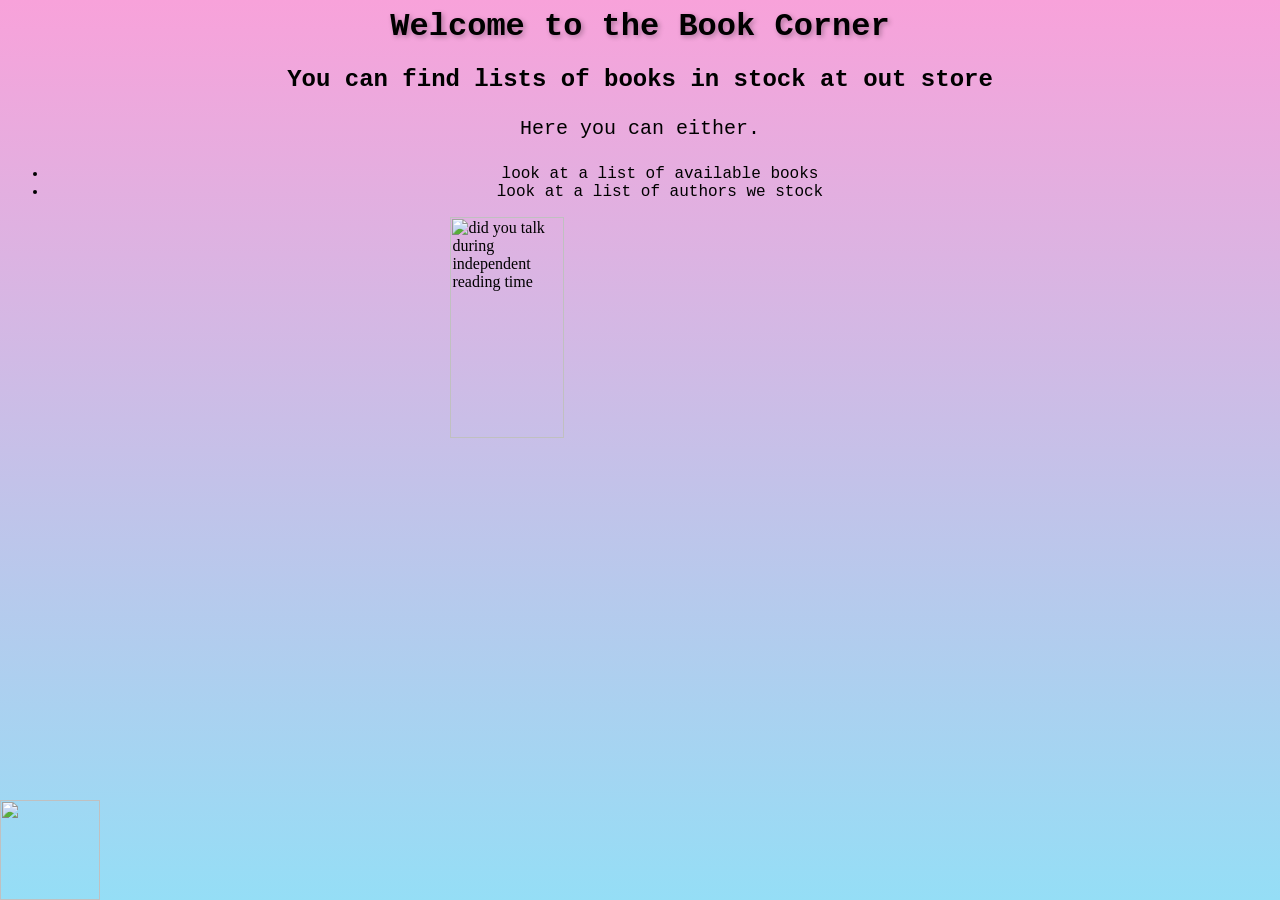
==== templates/index.html @ fcd07740 "inital push of everything" ====
<head>
    <link rel="stylesheet" href="/static/styles.css">

    <h1 style="font-family:'Courier New'">
        Welcome to the Book Corner
    </h1>
    <h2 style="font-family:'Courier New'">
        You can find lists of books in stock at out store
    </h2>
</head>


<body>
<p style="font-family:'Courier New'">
    Here you can either.
</p>

<ul>
    <li style="font-family:'Courier New'"> look at a list of available books</li>
    <li style="font-family:'Courier New'"> look at a list of authors we stock</li>
</ul>
</body>

<img src="https://i.pinimg.com/736x/e1/50/c1/e150c1ade483b1382c10fcec87561daa.jpg" alt="did you talk during independent reading time" class="haha" width="400" height="350">

<img src="https://pngpix.com/images/hd/grumpy-cat-meme-portrait-hxskvf3747fn1e9b.jpg" class="cat" width="100" height="100">
---- static/styles.css ----
body {
    background-image: linear-gradient(to bottom, rgb(248, 162, 218), rgb(149, 222, 246));
}

h1 {
    color: black;
    text-align: center;
    text-shadow: 2px 2px 5px rgba(0, 0, 0, 0.292);  
}

h2 {
    color: black;
    text-align: center;  
}

p {
    font-size: 20px;
    line-height: 1.6;
    text-align: center;
}

ul {
    text-align: center;
}

.cat {
    position: fixed;
    bottom: 0;
    left: 0;
}


.haha {
    display: block;
    margin: auto;
    width: 30%;
    height: 50%;
}
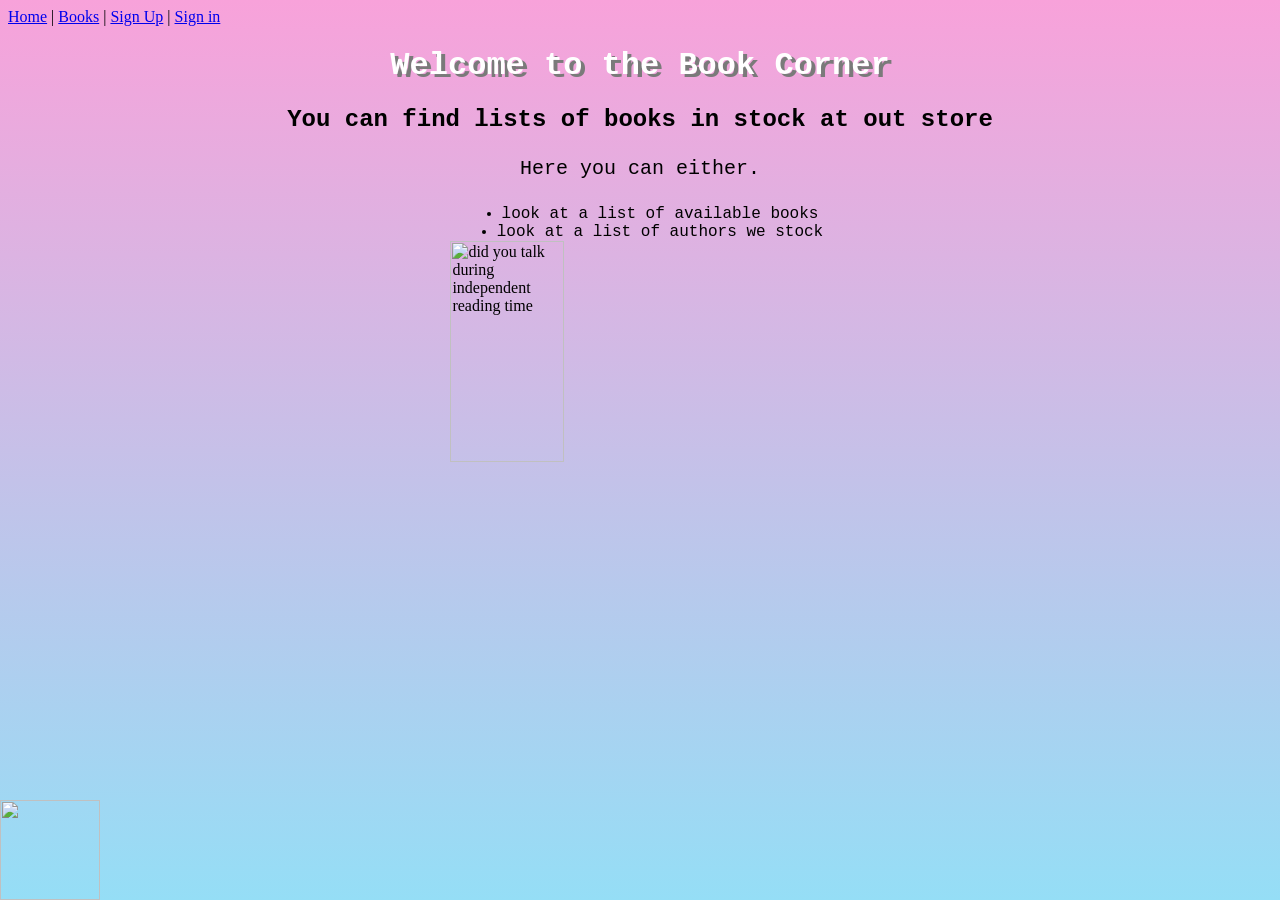
==== commit dd5f5b87: "images and individual books pages" ====
--- a/templates/index.html
+++ b/templates/index.html
@@ -1,5 +1,11 @@
-
+<html>
 <head>
+    <nav>
+        <a href="#">Home</a> |
+        <a href="/books">Books</a> |
+        <a href="/users/new">Sign Up</a> |
+        <a href="/sessions/new">Sign in</a>
+    </nav>
     <link rel="stylesheet" href="/static/styles.css">
 
     <h1 style="font-family:'Courier New'">
@@ -25,3 +31,4 @@
 <img src="https://i.pinimg.com/736x/e1/50/c1/e150c1ade483b1382c10fcec87561daa.jpg" alt="did you talk during independent reading time" class="haha" width="400" height="350">
 
 <img src="https://pngpix.com/images/hd/grumpy-cat-meme-portrait-hxskvf3747fn1e9b.jpg" class="cat" width="100" height="100">
+</html>
--- a/static/styles.css
+++ b/static/styles.css
@@ -3,9 +3,10 @@
 }
 
 h1 {
-    color: black;
     text-align: center;
-    text-shadow: 2px 2px 5px rgba(0, 0, 0, 0.292);  
+    color: #FFFFFF;
+    text-shadow: 4px 3px 0px #7A7A7A;
+
 }
 
 h2 {
@@ -21,6 +22,12 @@
 
 ul {
     text-align: center;
+    margin: 0 auto;
+}
+
+li {
+    margin: 0 auto;
+    width: fit-content;
 }
 
 .cat {
@@ -35,4 +42,16 @@
     margin: auto;
     width: 30%;
     height: 50%;
+}
+
+a.button { 
+    background-color: rgb(245, 85, 205);
+    padding: 2px 6px;
+    font-family: "Comic Sans MS", "Comic Sans", cursive;
+    border: 3px outset buttonborder;
+    border-radius: 5px;
+    color: white;
+    text-decoration: none;
+
+
 }
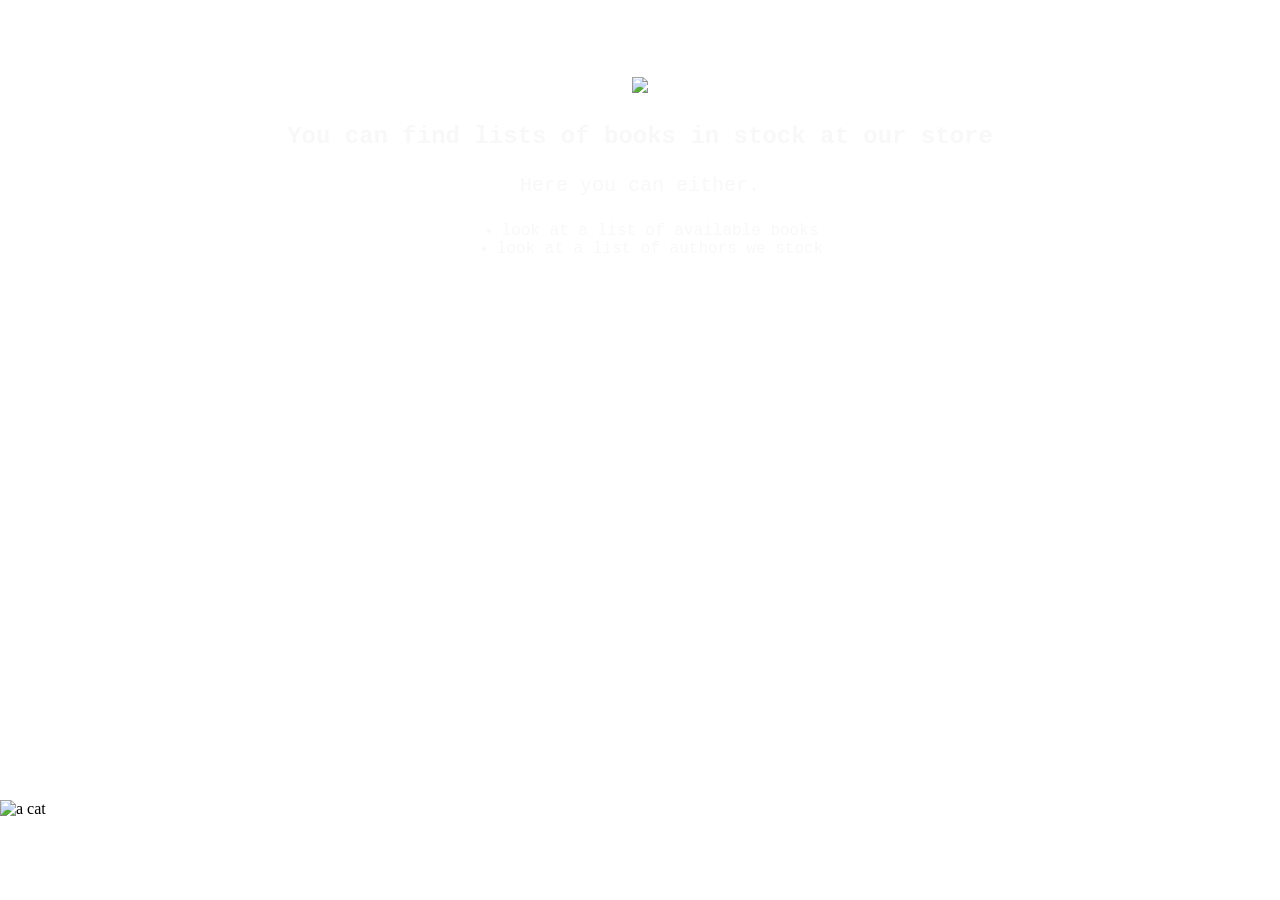
==== commit 8cd989ea: "changes to frontend" ====
--- a/templates/index.html
+++ b/templates/index.html
@@ -1,34 +1,39 @@
+<!DOCTYPE html>
 <html>
 <head>
-    <nav>
-        <a href="#">Home</a> |
-        <a href="/books">Books</a> |
-        <a href="/users/new">Sign Up</a> |
-        <a href="/sessions/new">Sign in</a>
-    </nav>
+    <title>BOOKS</title>
     <link rel="stylesheet" href="/static/styles.css">
-
-    <h1 style="font-family:'Courier New'">
-        Welcome to the Book Corner
-    </h1>
-    <h2 style="font-family:'Courier New'">
-        You can find lists of books in stock at out store
-    </h2>
 </head>
 
 
 <body>
-<p style="font-family:'Courier New'">
+    <nav class="navbar">
+    <ul class="nav-links">
+        <li><a href="/">Home</a></li>
+        <li><a href="/books">Books</a></li>
+        <li><a href="/users/new">Sign Up</a></li>
+        <li><a href="/sessions/new">Sign in</a></li>
+    </ul>
+    </nav>
+
+        
+    <h1>
+        <img src = "https://i.pinimg.com/originals/be/b5/41/beb541eeb1ee06ba00ef55d5baa60773.gif">
+    </h1>
+    <h2 style="font-family:'Courier New'">
+        You can find lists of books in stock at our store
+    </h2>
+
+    <p style="font-family:'Courier New'">
     Here you can either.
-</p>
+    </p>
 
-<ul>
-    <li style="font-family:'Courier New'"> look at a list of available books</li>
-    <li style="font-family:'Courier New'"> look at a list of authors we stock</li>
-</ul>
+    <ul>
+        <li style="font-family:'Courier New'"> look at a list of available books</li>
+        <li style="font-family:'Courier New'"> look at a list of authors we stock</li>
+    </ul>
+
+
+    <img src="https://pngpix.com/images/hd/grumpy-cat-meme-portrait-hxskvf3747fn1e9b.jpg" alt="a cat" class="cat" width="100" height="100">
 </body>
-
-<img src="https://i.pinimg.com/736x/e1/50/c1/e150c1ade483b1382c10fcec87561daa.jpg" alt="did you talk during independent reading time" class="haha" width="400" height="350">
-
-<img src="https://pngpix.com/images/hd/grumpy-cat-meme-portrait-hxskvf3747fn1e9b.jpg" class="cat" width="100" height="100">
 </html>
--- a/static/styles.css
+++ b/static/styles.css
@@ -1,6 +1,16 @@
+html, body {
+    min-height: 100%;
+    margin: 0;
+}
+
 body {
-    background-image: linear-gradient(to bottom, rgb(248, 162, 218), rgb(149, 222, 246));
+    min-height: 100vh;
+    background-image: url("https://i.pinimg.com/originals/53/d8/3b/53d83b6a60385e07db8531cbcfd3bd5d.gif");
+    background-repeat: no-repeat;
+    background-size: cover;    
+
 }
+
 
 h1 {
     text-align: center;
@@ -10,24 +20,67 @@
 }
 
 h2 {
-    color: black;
+    color: rgb(249, 248, 248);
     text-align: center;  
 }
 
 p {
+    color: rgb(249, 248, 248);
     font-size: 20px;
     line-height: 1.6;
     text-align: center;
 }
 
 ul {
+    color: rgb(249, 248, 248);
     text-align: center;
     margin: 0 auto;
 }
 
 li {
+    color: rgb(249, 248, 248);
     margin: 0 auto;
     width: fit-content;
+}
+
+form {
+    color: rgb(249, 248, 248);
+    display: inline-block;
+    align-items: center;
+    margin: 10px;
+    margin-right: 20px;
+
+}
+
+.navbar {
+    display: flex;
+    justify-content: space-between;
+    font-size: 20px;
+    align-items: center;
+    font-family: "Oswald", sans-serif;
+    background-color: #00000000;
+    padding: 0.5em 1.5em;
+    color: white;
+}
+
+
+.nav-links {
+    list-style: none;
+    display: flex;
+    gap: 1em;
+    margin: 0 auto;
+}
+
+.nav-links a {
+    text-decoration: none;
+    color: white;
+    transition: color 0.3s, font-size 0.4s ease-in-out;
+}
+
+
+.nav-links a:hover {
+    color: #00bcd4;
+    font-size: 22px;
 }
 
 .cat {
@@ -36,6 +89,12 @@
     left: 0;
 }
 
+.corner{
+
+    bottom: 0;
+    right: 0;
+
+}
 
 .haha {
     display: block;
@@ -44,7 +103,10 @@
     height: 50%;
 }
 
-a.button { 
+.submit-button {
+    display: inline-block;
+    margin: 10px;
+    margin-right: 20px;
     background-color: rgb(245, 85, 205);
     padding: 2px 6px;
     font-family: "Comic Sans MS", "Comic Sans", cursive;
@@ -52,6 +114,22 @@
     border-radius: 5px;
     color: white;
     text-decoration: none;
+}
 
+.button { 
+    display: inline-block;
+    margin: 10px;
+    margin-bottom: 20px;
+    background-color: rgb(245, 85, 205);
+    padding: 2px 6px;
+    font-family: "Comic Sans MS", "Comic Sans", cursive;
+    border: 3px outset buttonborder;
+    border-radius: 5px;
+    color: white;
+    text-decoration: none;
+}
 
+.button:hover {
+    background-color: #4CAF50; 
+    color: white;
 }
